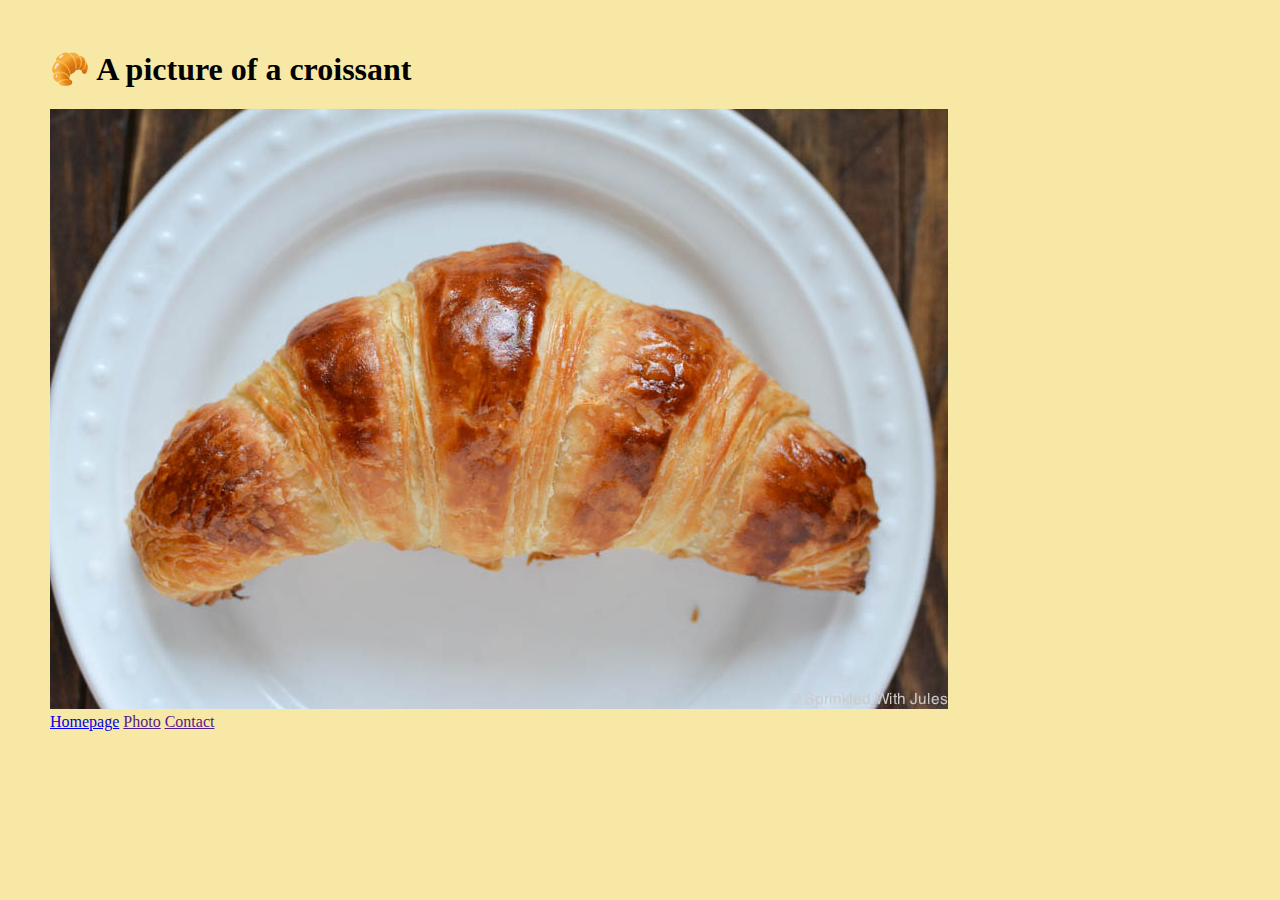
==== photo.html @ 2b088b0d "implement photo.html" ====
<!DOCTYPE html>
<html lang="en">
<head>
    <meta charset="UTF-8">
    <meta http-equiv="X-UA-Compatible" content="IE=edge">
    <meta name="viewport" content="width=device-width, initial-scale=1.0">
    <link rel="stylesheet" href="/css/styles.css">
    <link href="https://cdn.jsdelivr.net/npm/bootstrap@5.3.1/dist/css/bootstrap.min.css" rel="stylesheet" integrity="sha384-4bw+/aepP/YC94hEpVNVgiZdgIC5+VKNBQNGCHeKRQN+PtmoHDEXuppvnDJzQIu9" crossorigin="anonymous">
    <title>Worlds Best Croissant</title>
</head>
<body>
    <h1 class="text-center">🥐 A picture of a croissant</h1>
    <img src="/images/croissant.jpeg" class="img-fluid border rounded p-2 bg-white m-5"   alt="">
    <div class="text-center ">
        <a class="p-2 text-success" href="/">Homepage</a>
        <a  class="p-2 text-success" href="">Photo</a>
        <a  class="p-2 text-success" href="">Contact</a> 
    </div>
        
</body>
</html>
---- css/styles.css ----
body{
    background: #f8e8a6 !important;
    margin: 50px !important;
}
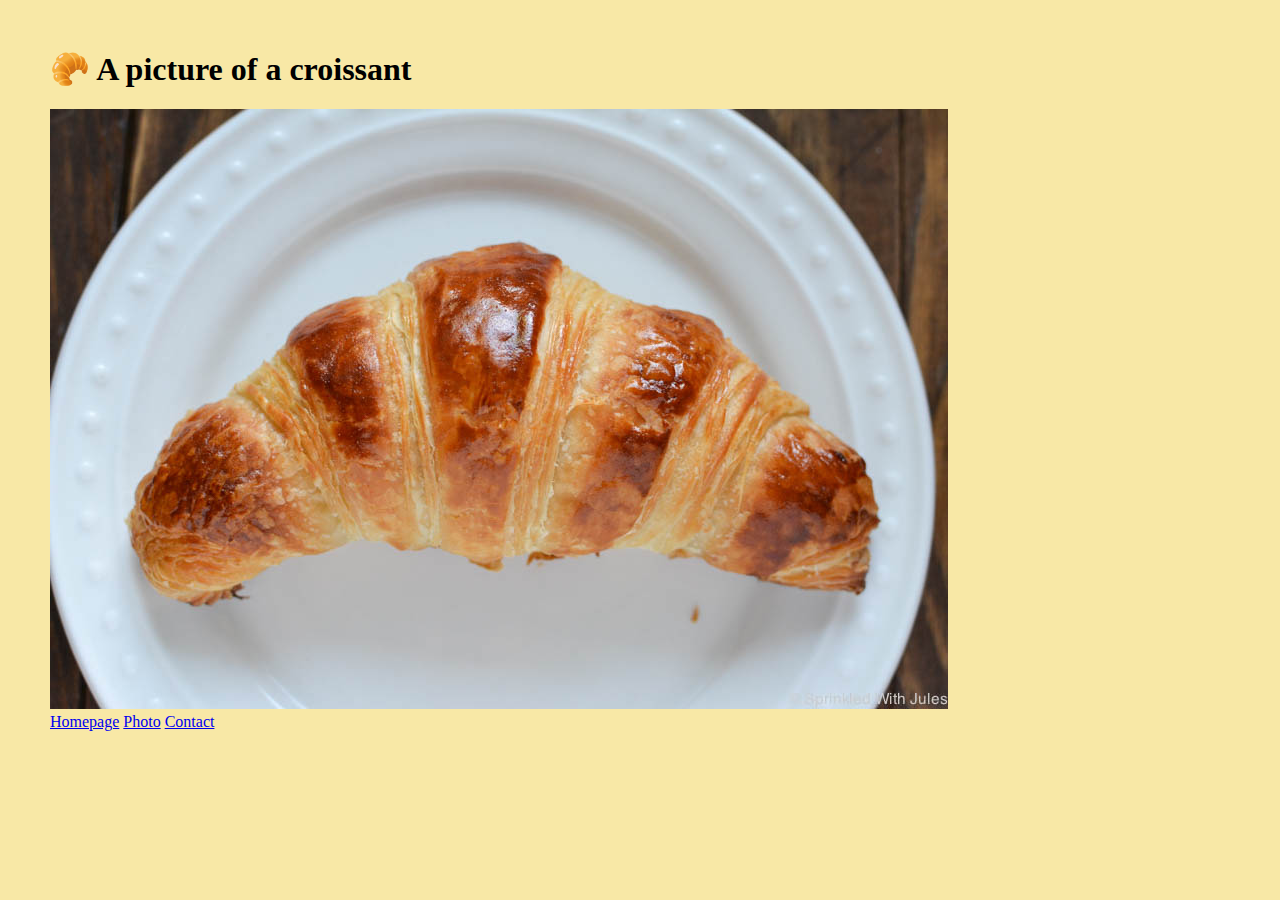
==== commit 82130583: "implement contact.html" ====
--- a/photo.html
+++ b/photo.html
@@ -13,8 +13,8 @@
     <img src="/images/croissant.jpeg" class="img-fluid border rounded p-2 bg-white m-5"   alt="">
     <div class="text-center ">
         <a class="p-2 text-success" href="/">Homepage</a>
-        <a  class="p-2 text-success" href="">Photo</a>
-        <a  class="p-2 text-success" href="">Contact</a> 
+        <a  class="p-2 text-success" href="/photo.html">Photo</a>
+        <a  class="p-2 text-success" href="/contact.html">Contact</a> 
     </div>
         
 </body>
